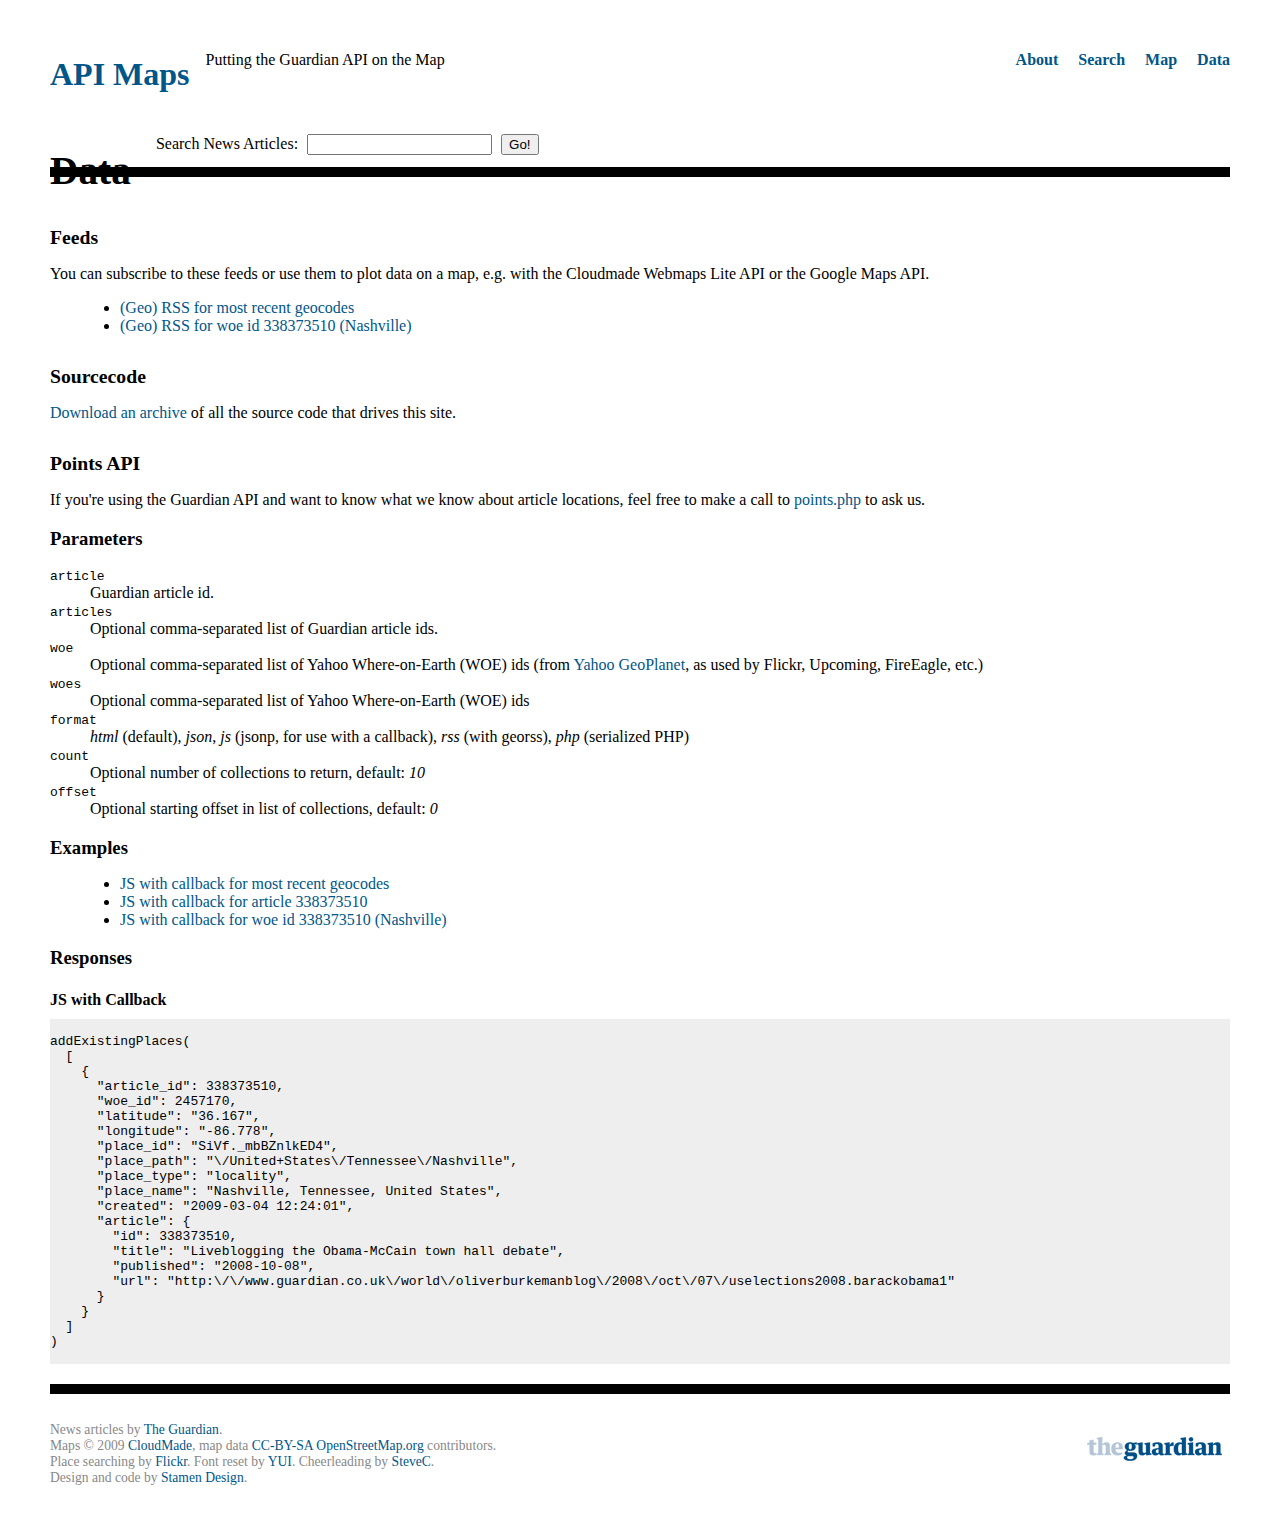
==== www/data.html @ ea124e2c "adding data from guadrian-apimaps-r69" ====
<!DOCTYPE HTML PUBLIC "-//W3C//DTD HTML 4.01//EN"
    "http://www.w3.org/TR/html4/strict.dtd">
<html>
    <head>
        <title>Guardian API Maps - Feeds, Data, API and Sourcecode</title>
        <meta http-equiv="Content-Type" content="text/html;charset=utf-8">
        <link rel="stylesheet" type="text/css" href="http://yui.yahooapis.com/2.7.0/build/reset/reset-min.css">
        <link rel="stylesheet" type="text/css" href="http://yui.yahooapis.com/2.7.0/build/fonts/fonts-min.css">
        <link href="css/style.css" rel="stylesheet" type="text/css">
    </head>
    <body>
        <div id="header">
            <h1><a href="index.html">API Maps</a></h1>
            <p>Putting the Guardian API on the Map</p>
            <ul>
                <li><a href="index.html">About</a></li>
                <li><a href="search.html">Search</a></li>
                <li><a href="map.html">Map</a></li>
                <li><a href="data.html">Data</a></li>
            </ul>
        </div>
        <div id="search">
            <h2>Data</h2>
            <form id="articleform" method="get" action="search.html">
                <label for="q">Search News Articles: </label>
                <input type="text" id="q" name="q"></input>
                <input type="submit" value="Go!"></input>
            </form>
        </div>
        <div id="content">

            <h2>Feeds</h2>
            <p>You can subscribe to these feeds or use them to plot data on a map, 
               e.g. with the Cloudmade Webmaps Lite API or the Google Maps API.</p>
            <ul>
                <!-- TODO -->
                <li><a href="points.php?format=rss">(Geo) RSS for most recent geocodes</a></li>
                <li><a href="points.php?woe=2457170&format=rss">(Geo) RSS for woe id 338373510 (Nashville)</a></li>
            </ul>

            <!-- <h2>Data Download</h2> -->
            <!-- TODO -->
            <!-- <p><a href="#">Download a data dump</a> of all the places and articles we know about.</p> -->

            <h2>Sourcecode</h2>
            <p><a href="guardian-apimaps.tar.gz">Download an archive</a> of all the source code that drives this site.</p>            

            <h2>Points API</h2>
            <p>If you're using the Guardian API and want to know what we know about article
               locations, feel free to make a call to 
               <a href="points.php">points.php</a> to ask us.</p>

            <h3>Parameters</h3>
            <dl>
                <dt><tt>article</tt></dt>
                <dd>Guardian article id.</dd>
                
                <dt><tt>articles</tt></dt>
                <dd>Optional comma-separated list of Guardian article ids.</dd>

                <dt><tt>woe</tt></dt>
                <dd>Optional comma-separated list of Yahoo Where-on-Earth (WOE) ids 
                    (from <a href="http://developer.yahoo.com/geo/">Yahoo GeoPlanet</a>, as used by Flickr, Upcoming, FireEagle, etc.)</dd>

                <dt><tt>woes</tt></dt>
                <dd>Optional comma-separated list of Yahoo Where-on-Earth (WOE) ids</dd>
        
                <dt><tt>format</tt></dt>
                <!-- TODO -->
                <dd><i>html</i> (default), <i>json</i>, <i>js</i> (jsonp, for use with a callback), <i>rss</i> (with georss), <i>php</i> (serialized PHP)</dd>

                <dt><tt>count</tt></dt>
                <dd>Optional number of collections to return, default: <i>10</i></dd>
        
                <dt><tt>offset</tt></dt>
                <dd>Optional starting offset in list of collections, default: <i>0</i></dd>
            </dl>
            
            <h3>Examples</h3>
            <ul>
                <li><a href="points.php?format=js&callback=addExistingPlaces">JS with callback for most recent geocodes</a></li>
                <li><a href="points.php?article=338373510&format=js&callback=addExistingPlaces">JS with callback for article 338373510</a></li>
                <li><a href="points.php?woe=2457170&format=js&callback=addExistingPlaces">JS with callback for woe id 338373510 (Nashville)</a></li>
            </ul>
            
            <h3>Responses</h3>
            <h4>JS with Callback</h4>
            <pre>
            
addExistingPlaces(
  [
    {
      "article_id": 338373510,
      "woe_id": 2457170,
      "latitude": "36.167",
      "longitude": "-86.778",
      "place_id": "SiVf._mbBZnlkED4",
      "place_path": "\/United+States\/Tennessee\/Nashville",
      "place_type": "locality",
      "place_name": "Nashville, Tennessee, United States",
      "created": "2009-03-04 12:24:01",
      "article": {
        "id": 338373510,
        "title": "Liveblogging the Obama-McCain town hall debate",
        "published": "2008-10-08",
        "url": "http:\/\/www.guardian.co.uk\/world\/oliverburkemanblog\/2008\/oct\/07\/uselections2008.barackobama1"
      }
    }
  ]
)
            </pre>
        </div>
        <div id="footer">
            <p><img src="images/theguardian_colour.gif">News articles by <a href="http://www.guardian.co.uk">The Guardian</a>.
            <br>Maps &copy 2009 <a href="http://www.cloudmade.com">CloudMade</a>, map data <a href="http://creativecommons.org/licenses/by-sa/2.0/">CC-BY-SA</a> <a href="http://www.openstreetmap.org">OpenStreetMap.org</a> contributors.
            <br>Place searching by <a href="http://www.flickr.com">Flickr</a>.               
                Font reset by <a href="http://developer.yahoo.com/yui/fonts/">YUI</a>. 
                Cheerleading by <a href="http://www.asklater.com/steve">SteveC</a>. 
            <br>Design and code by <a href="http://www.stamen.com">Stamen Design</a>.</p>
        </div>
    </body>
</html>
---- www/css/style.css ----
/* see http://developer.yahoo.com/yui/fonts/#using for font size rationale */

body {
    margin: 0;
    padding: 0;
    background-color: #fff;
    color: #000;
}

/* TODO: replace this with a class? */
#header, #footer, #search, #loading, #article-container, #content,
#big-map-container, #debug, #results, #result-info, #pagination {
    clear: both;
    margin-left: 50px;
    margin-right: 50px;
}

/***********************/

a, a:link {
    color: #005689;
    text-decoration: none;    
}

a:visited {
    color: #560089;
}

a:hover, a:active {
    text-decoration: underline;
}

/***********************/

#header {
    padding-top: 35px;
    padding-bottom: 32px;
}

#header h1 {
    font-weight: bold;
    margin-right: 0.5em;
}

#header h1, #header p {
    float: left;
}

#header ul {
    float: right;
    list-style-type: none;    
}

#header ul li {
    display: inline;
}

#header ul li a {
    font-weight: bold;
    margin: 0 0 0 1em;
}

/***********************/

#search {
    clear:both;
    display:block;
    margin-top: 10px;
}

#search h2 {
    font-size: 246%;
    font-weight: bold;
    margin-right: 20px;
    clear: left;
    float: left;
}

#search form {
    font-size: 100%;
    line-height: 296%;
    padding-top: 5px;
}

#search label, #search input {
    margin-left: 5px;
    margin-bottom: 10px;
}

#search {
    border-bottom: 10px solid #000;
    margin-bottom: 20px;
}

/***********************/

#result-info {
    margin-bottom: 20px;
    margin-top: 20px;
}

#result-info h2 {
    font-size: 182%;
    margin-bottom: 5px;
}

#result-info p {
    color: #888;
    font-size: 123.1%;
    padding: 5px 0;
    border-top: 1px dotted #000;
    border-bottom: 1px dotted #000;
}

/***********************/

#results div.result {
    margin-bottom: 0px;
    padding: 10px 0;
}

#results div.odd {
    border-top: 1px dotted #ccc;
    border-bottom: 1px dotted #ccc;
}

#results h2 {
    font-size: 123.1%;    
}

#results p {
    color: #888;
}

#results p.date {
    color: #000;
}

#results p.existing {
    font-style: italic;
    color: #080;
}

#results p.wanting {
    font-style: italic;
    color: #800;
}

#results h2 a {
    font-size: 85%;
    font-weight: bold;
    text-transform: uppercase;
    padding-right: 22px;
    padding-left: 5px;
    background-image: url('../images/rarr.png');
    background-repeat: no-repeat;
    background-position: right;
}

/***********************/

#pagination {
    padding: 5px 0;
    border-top: 1px dotted #000;
    border-bottom: 1px dotted #000;  
    margin-bottom: 20px;    
}

#pagination p#page-numbers {
    text-align: center;
}

#pagination p#page-next {
    float: right;
}
#pagination p#page-prev {
    float: left;
}

/***********************/

#footer {
    border-top: 10px solid #000;
    padding: 15px 0;
    font-size: 85%;
    color: #888;
    margin-top: 20px;
}

#footer p img {
    float: right;
    margin-left: 5px;
}

/***********************/

#article-container {
    margin-top: 20px;
}

#map-container {
    float: right;
    width: 50%;
    margin: 0;
    border: 0;
}

#article {
    width: 48%;
}

#map-container #map {
    width: 100%;
    height: 300px;
}

#places {
    margin-top: 10px;
}

#places p {
    margin: 5px 0;
}

#places p.example {
    font-size: 85%;
    color: #888;
    display: inline;
}

#places p.example em {
    font-style: italic;
}

#places p img {
    vertical-align: middle;
    margin-right: 5px;
}

#places h2 {
    font-size: 123.1%;
    margin-bottom: 5px;
}

#places input {
    margin-right: 5px;
}

/***********************/

#article h2 {
    font-size: 197%;    
    margin-bottom: 2px;
    padding-top: 5px;
    border-top: 1px solid #000;
}

#article h3 {
    color: #888;
    font-size: 123.1%;
    margin-bottom: 35px;
}

#article p.byline {
    color: #000;
    padding-top: 5px;
    border-top: 1px solid #000;
}

#article p.date {
    color: #000;
}

#article p.tags {
    margin: 20px 0px;
}

#article p.body {
    padding-top: 5px;
    padding-right: 5px;
    border-top: 1px solid #000;
    height: 300px;
    overflow: auto;
}

/***********************/

#big-map-container #map {
    width: 50%;
    height: 400px;
    float: right;
    margin: 0 0 20px 0;
}

#big-map-container #pagination, #big-map-container #results, #big-map-container #result-info {
    width: 48%;
    clear: none;
    margin: 0 0 20px 0;
}


/***********************/

#content h2 {
    font-size: 123.1%;
    font-weight: bold;
    margin-top: 30px;
    margin-bottom: 10px;
}

#content h3 {
    font-weight: bold;
    margin-bottom: 10px;
}

#content h4 {
    margin-bottom: 10px;
}

#content pre {
    background-color: #eee;
    margin: 10px 0;
}

#content dl, #content ul, #content p {
    margin-bottom: 10px;
}

#content dd {
    margin-left: 40px;
}

#content ul li {
    margin-left: 30px;
    list-style-type: disc;
}

#content p#getstarted a {
    display: block;
    font-size: 123.1%;
    font-weight: bold;    
    padding: 15px;
    margin: 25px 25%;
    border: 1px dotted #afa;
    background-color: #efe;
    text-align: center;
}

/***********************/

#page-numbers a, #page-numbers span {
    padding: 0 0.5em;
}

#page-numbers span {
    font-weight: bold;
}

/***********************/

#debug {
    display: none;
    clear: left;
    background-color: #ff8;
    padding: 20px;
}

#map-container, #result-info, #loading {
    display: none;
}

/* #loading {
    display: none;
    position: fixed;
    z-index: 1;
    left: 50%;
    top: 50%;
    background-color: #fff;
    padding: 10px;
    margin: 0;
    margin-left: -40px;    
    margin-top: -40px;    
    border: 1px solid #000;
} */
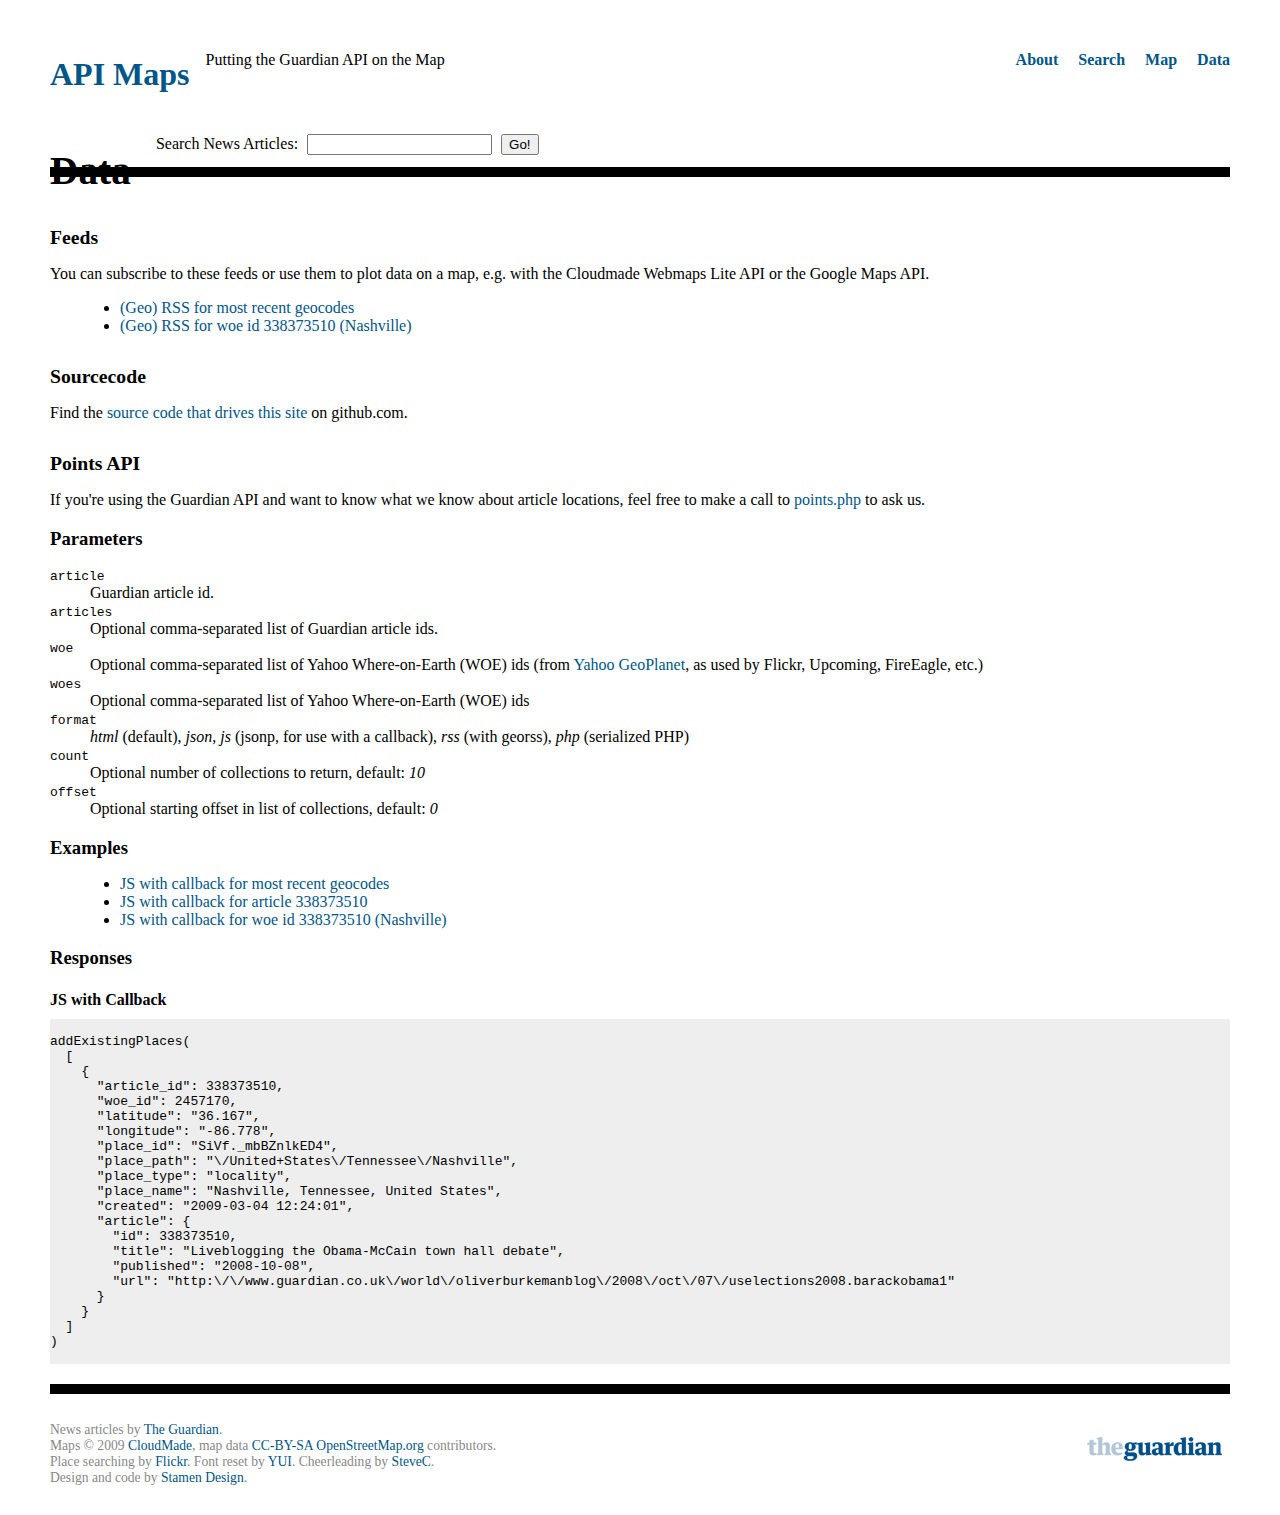
==== commit 0af924f4: "Modified source code link" ====
--- a/www/data.html
+++ b/www/data.html
@@ -43,7 +43,7 @@
             <!-- <p><a href="#">Download a data dump</a> of all the places and articles we know about.</p> -->
 
             <h2>Sourcecode</h2>
-            <p><a href="guardian-apimaps.tar.gz">Download an archive</a> of all the source code that drives this site.</p>            
+            <p>Find the <a href="http://github.com/RandomEtc/apimaps">source code that drives this site</a> on github.com.</p>            
 
             <h2>Points API</h2>
             <p>If you're using the Guardian API and want to know what we know about article
